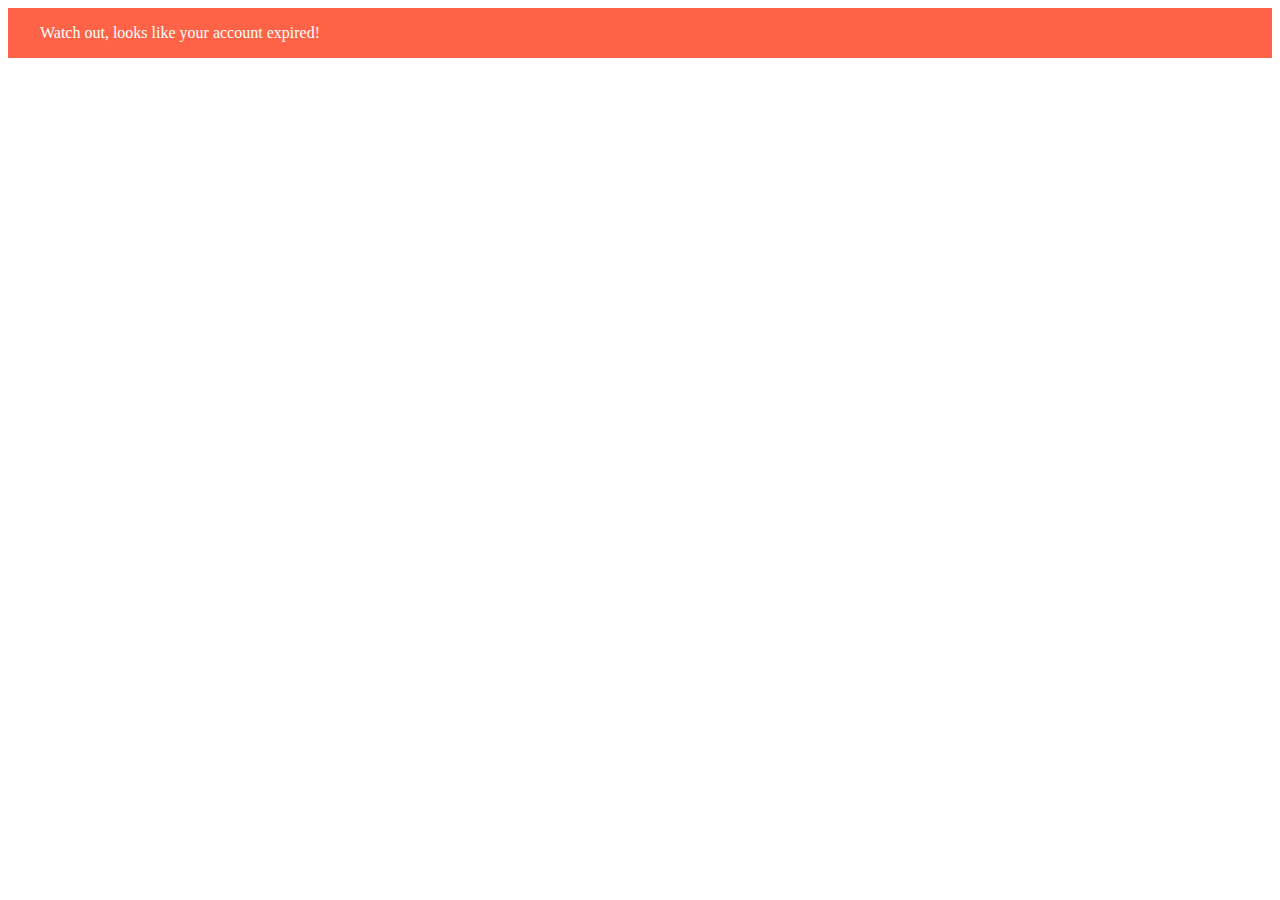
==== warning_button/index.html @ 85621de3 "added an example warning button" ====
<!DOCTYPE html>
<html lang="en">
<head>
    <meta charset="UTF-8">
    <title>Warning button example</title>
    <style type="text/css" media="all">
.warning {
    padding: 1rem 2rem;
    background-color: tomato;
}
.warning-text {
    color: white;
}
    </style>
</head>
<body>
<div class="warning">
    <div class="warning-text">
        Watch out, looks like your account expired!
    </div>
</div>
</body>
</html>
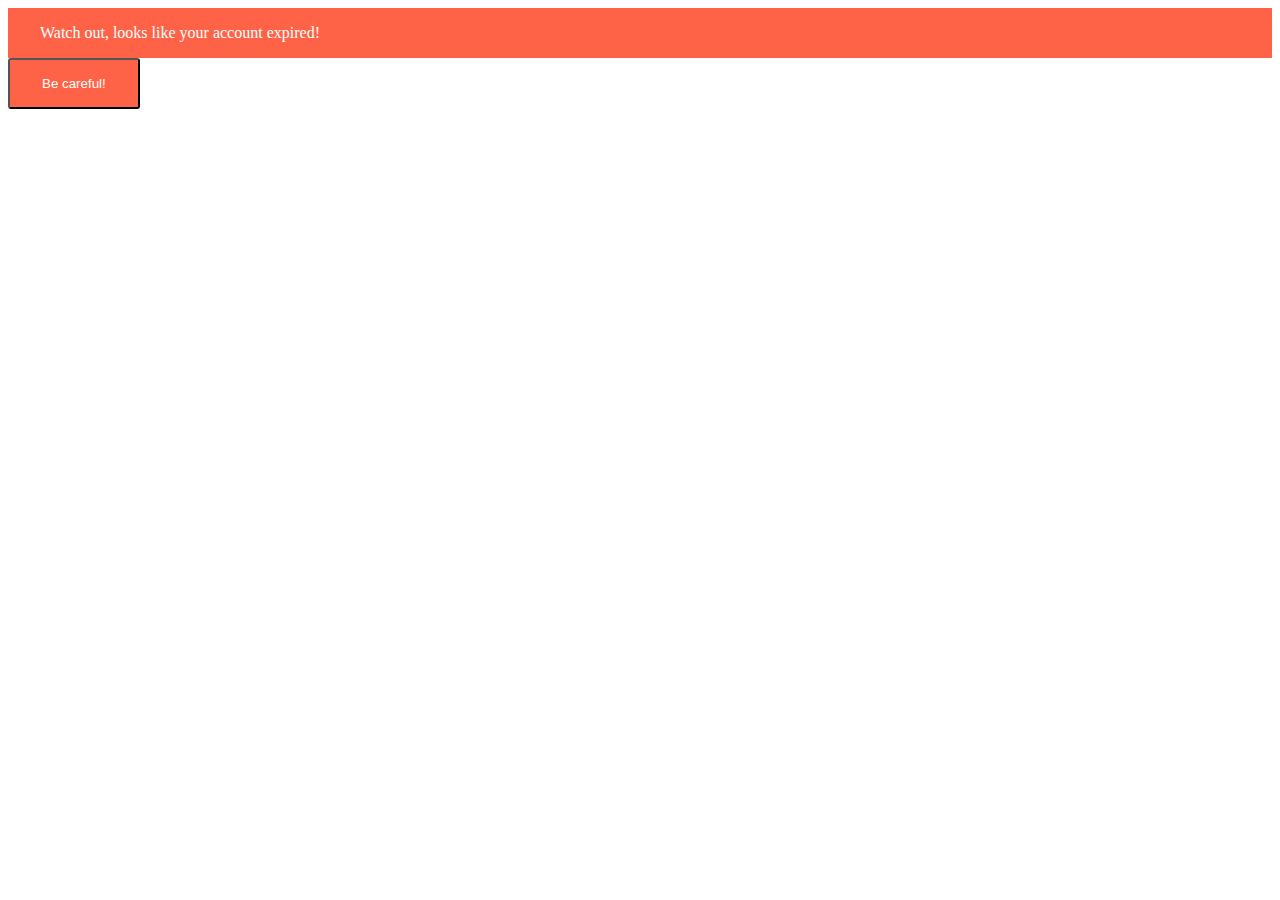
==== commit 935ce8e8: "added a OOCS style button" ====
--- a/warning_button/index.html
+++ b/warning_button/index.html
@@ -4,20 +4,39 @@
     <meta charset="UTF-8">
     <title>Warning button example</title>
     <style type="text/css" media="all">
-.warning {
-    padding: 1rem 2rem;
+.bg-tomato {
     background-color: tomato;
 }
-.warning-text {
+.pv1 {
+    padding-top: 1rem;
+    padding-bottom: 1rem;
+}
+.ph2 {
+    padding-left: 2rem;
+    padding-right: 2rem;
+}
+.white {
     color: white;
+}
+
+.button-warning {
+    background-color: tomato;
+    padding: 1rem 2rem;
+    color: white;
+    border-radius: 3px;
 }
     </style>
 </head>
 <body>
-<div class="warning">
-    <div class="warning-text">
+<div class="bg-tomato ph2 pv1">
+    <div class="white">
         Watch out, looks like your account expired!
     </div>
 </div>
+
+<button class="button-warning">
+    Be careful!
+</button>
+
 </body>
 </html>
